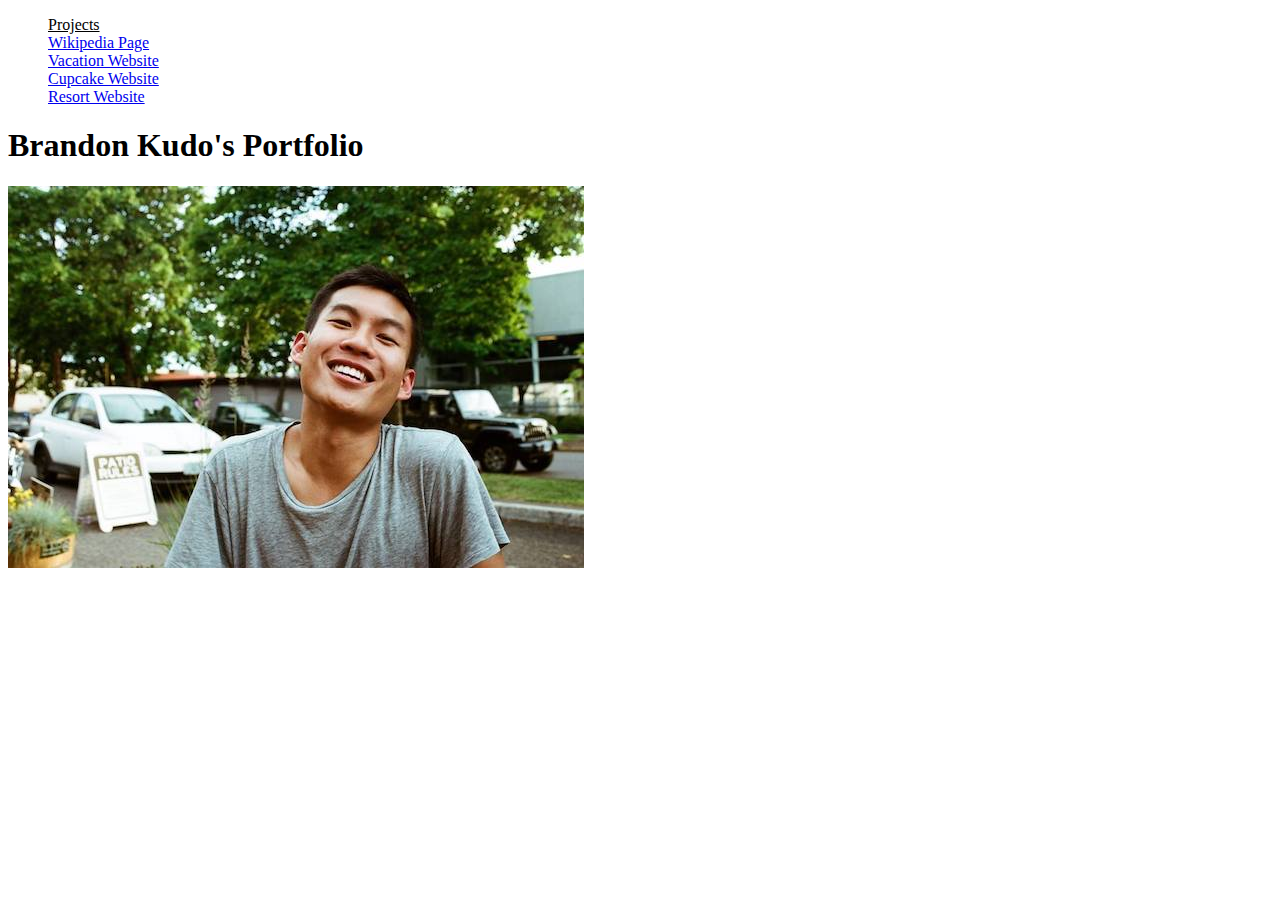
==== index.html @ 9187698b "add sidebar text, links, styling" ====
<!DOCTYPE html>
<html>
  <head>
    <link rel="stylesheet" href="https://maxcdn.bootstrapcdn.com/bootstrap/4.0.0-beta/css/bootstrap.min.css" integrity="sha384-/Y6pD6FV/Vv2HJnA6t+vslU6fwYXjCFtcEpHbNJ0lyAFsXTsjBbfaDjzALeQsN6M" crossorigin="anonymous">
    <link href="css/styles.css" rel="stylesheet" type= "text/css">
    <title>Brandon Kudo's Portfolio</title>
  </head>

<!--start container-->

  <div class="container">

<!--start rows-->

    <div class="row">

<!--sidebar-->

      <div class="col-md-2">
        <div class="well">
          <ul class="sidebar">
            <li class="sidebar-headings">Projects</li>
            <li><a href="#">Wikipedia Page</a></li>
            <li><a href="#">Vacation Website</a></li>
            <li><a href="#">Cupcake Website</a></li>
            <li><a href="#">Resort Website</a></li>
            <li><a href="#"></a></li>
            <li><a href="#"></a></li>
            <li><a href="#"></a></li>
          </ul>
        </div>
      </div>

      <!--end sidebar start main body-->

      <div class="col-md-10">
        <h1>Brandon Kudo's Portfolio</h1>
        <img src="img/me.jpg">
      </div>

      <!--end main body-->

    </div>

<!--end rows-->

  </div>

<!--end container-->

</html>
---- css/styles.css ----
.sidebar {
  list-style-type: none;
  font-size: 10;
  text-align: left;
}

.sidebar-headings {
text-decoration: underline;
}
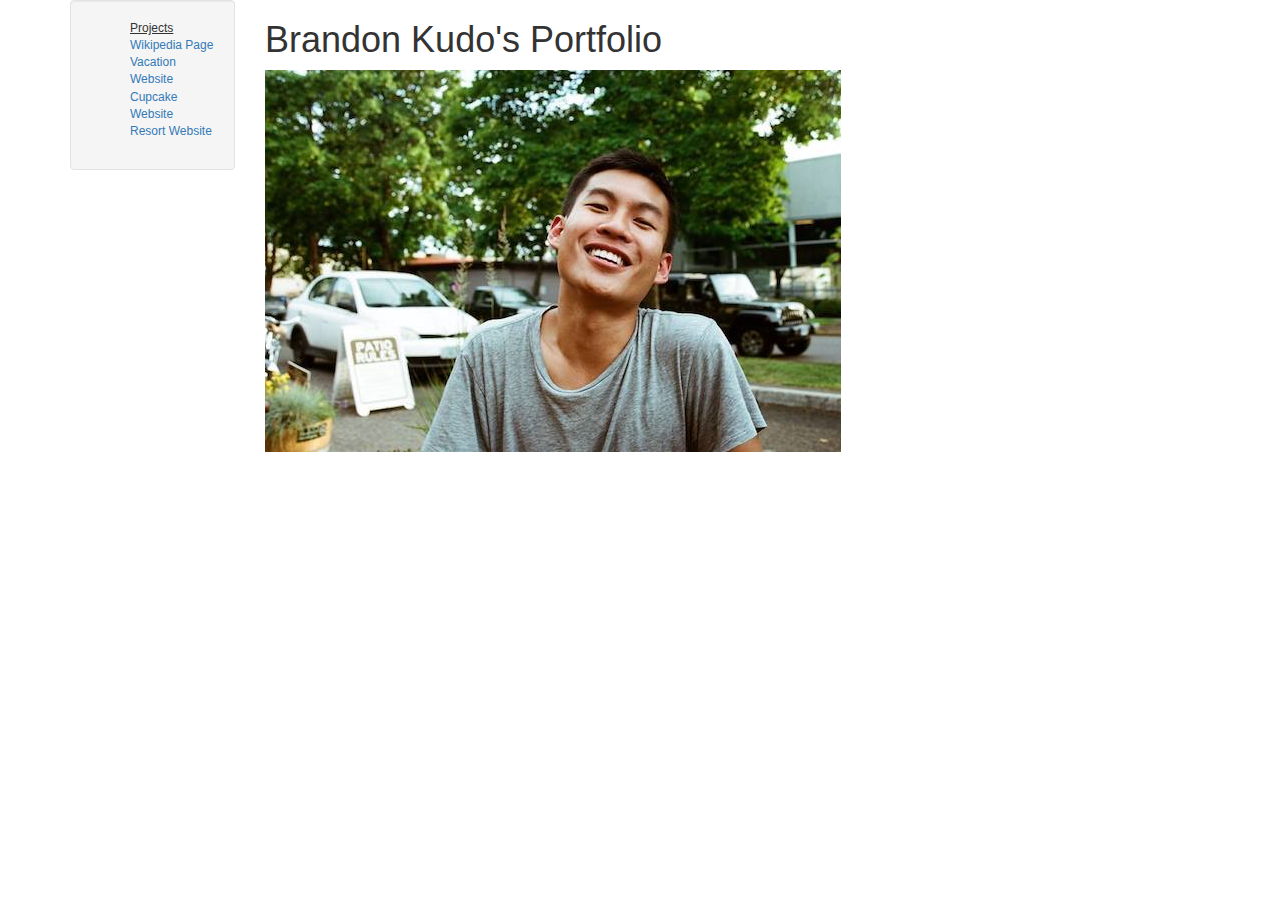
==== commit bf3cb16c: "add well" ====
--- a/index.html
+++ b/index.html
@@ -1,51 +1,52 @@
 <!DOCTYPE html>
 <html>
   <head>
-    <link rel="stylesheet" href="https://maxcdn.bootstrapcdn.com/bootstrap/4.0.0-beta/css/bootstrap.min.css" integrity="sha384-/Y6pD6FV/Vv2HJnA6t+vslU6fwYXjCFtcEpHbNJ0lyAFsXTsjBbfaDjzALeQsN6M" crossorigin="anonymous">
+    <link rel="stylesheet" href="https://maxcdn.bootstrapcdn.com/bootstrap/3.3.7/css/bootstrap.min.css" integrity="sha384-BVYiiSIFeK1dGmJRAkycuHAHRg32OmUcww7on3RYdg4Va+PmSTsz/K68vbdEjh4u" crossorigin="anonymous">
     <link href="css/styles.css" rel="stylesheet" type= "text/css">
     <title>Brandon Kudo's Portfolio</title>
   </head>
+  <body>
 
-<!--start container-->
+  <!--start container-->
 
-  <div class="container">
+    <div class="container">
 
-<!--start rows-->
+  <!--start rows-->
 
-    <div class="row">
+      <div class="row">
 
-<!--sidebar-->
+  <!--sidebar-->
 
-      <div class="col-md-2">
-        <div class="well">
-          <ul class="sidebar">
-            <li class="sidebar-headings">Projects</li>
-            <li><a href="#">Wikipedia Page</a></li>
-            <li><a href="#">Vacation Website</a></li>
-            <li><a href="#">Cupcake Website</a></li>
-            <li><a href="#">Resort Website</a></li>
-            <li><a href="#"></a></li>
-            <li><a href="#"></a></li>
-            <li><a href="#"></a></li>
-          </ul>
+        <div class="col-md-2">
+          <div class="well">
+            <ul class="sidebar">
+              <li class="sidebar-headings">Projects</li>
+              <li><a href="#">Wikipedia Page</a></li>
+              <li><a href="#">Vacation Website</a></li>
+              <li><a href="#">Cupcake Website</a></li>
+              <li><a href="#">Resort Website</a></li>
+              <li><a href="#"></a></li>
+              <li><a href="#"></a></li>
+              <li><a href="#"></a></li>
+            </ul>
+          </div>
         </div>
+
+        <!--end sidebar start main body-->
+
+        <div class="col-md-10">
+          <h1>Brandon Kudo's Portfolio</h1>
+          <img src="img/me.jpg">
+        </div>
+
+        <!--end main body-->
+
       </div>
 
-      <!--end sidebar start main body-->
-
-      <div class="col-md-10">
-        <h1>Brandon Kudo's Portfolio</h1>
-        <img src="img/me.jpg">
-      </div>
-
-      <!--end main body-->
+  <!--end rows-->
 
     </div>
 
-<!--end rows-->
-
-  </div>
-
-<!--end container-->
-
+  <!--end container-->
+  </body>
 </html>
--- a/css/styles.css
+++ b/css/styles.css
@@ -1,6 +1,6 @@
 .sidebar {
   list-style-type: none;
-  font-size: 10;
+  font-size: 12px;
   text-align: left;
 }
 
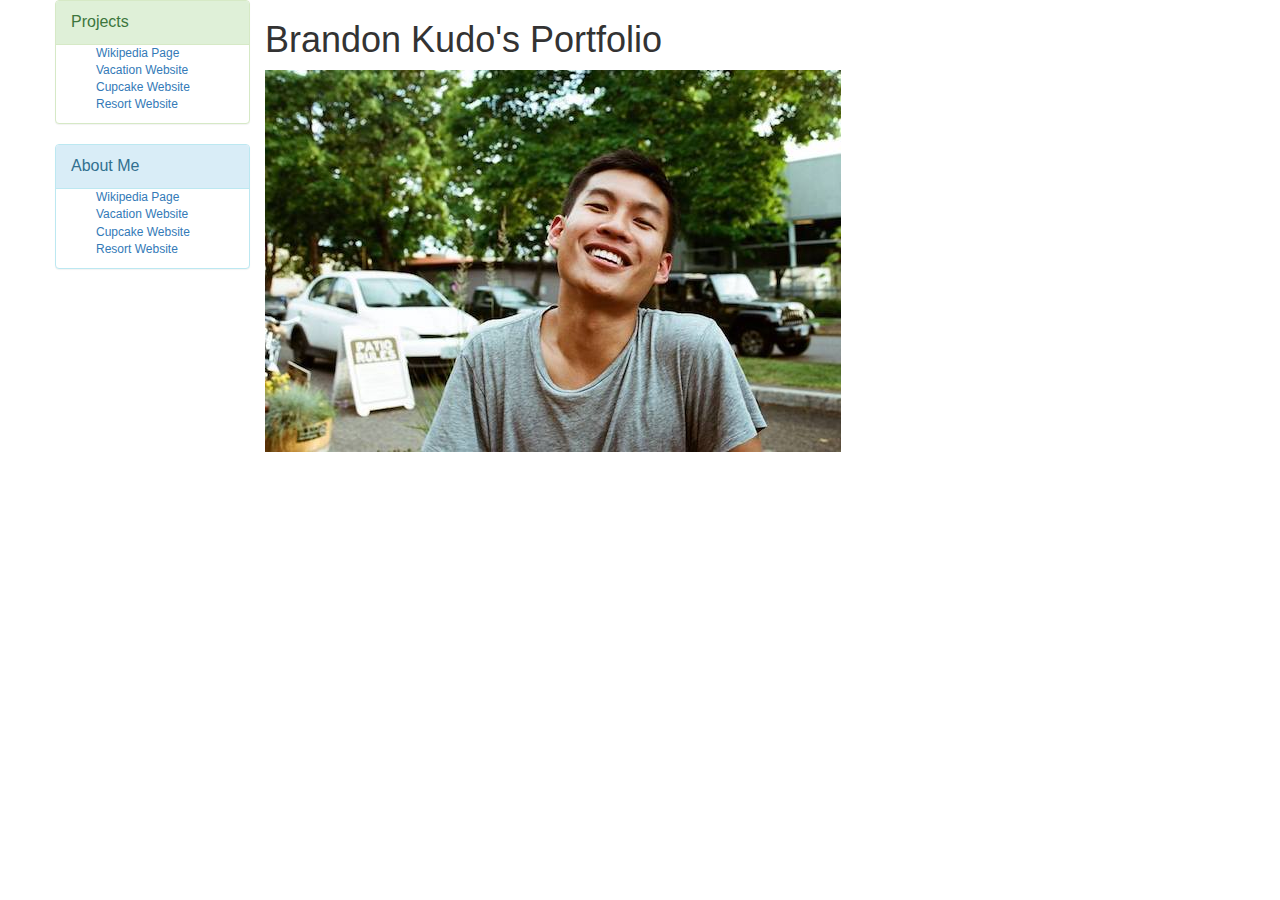
==== commit ea8f8e46: "add about me box, add row in column" ====
--- a/index.html
+++ b/index.html
@@ -18,18 +18,44 @@
   <!--sidebar-->
 
         <div class="col-md-2">
-          <div class="well">
-            <ul class="sidebar">
-              <li class="sidebar-headings">Projects</li>
-              <li><a href="#">Wikipedia Page</a></li>
-              <li><a href="#">Vacation Website</a></li>
-              <li><a href="#">Cupcake Website</a></li>
-              <li><a href="#">Resort Website</a></li>
-              <li><a href="#"></a></li>
-              <li><a href="#"></a></li>
-              <li><a href="#"></a></li>
-            </ul>
+
+          <div class="row">
+            <div class="panel panel-success">
+              <div class="panel-heading">
+                <div class="panel-title">Projects
+                </div>
+              </div>
+                <ul class="sidebar">
+                  <li><a href="#">Wikipedia Page</a></li>
+                  <li><a href="#">Vacation Website</a></li>
+                  <li><a href="#">Cupcake Website</a></li>
+                  <li><a href="#">Resort Website</a></li>
+                  <li><a href="#"></a></li>
+                  <li><a href="#"></a></li>
+                  <li><a href="#"></a></li>
+                </ul>
+            </div>
           </div>
+
+          <div class="row">
+            <div class="panel panel-info">
+              <div class="panel-heading">
+                <div class="panel-title">About Me
+                </div>
+              </div>
+                <ul class="sidebar">
+                  <li><a href="#">Wikipedia Page</a></li>
+                  <li><a href="#">Vacation Website</a></li>
+                  <li><a href="#">Cupcake Website</a></li>
+                  <li><a href="#">Resort Website</a></li>
+                  <li><a href="#"></a></li>
+                  <li><a href="#"></a></li>
+                  <li><a href="#"></a></li>
+                </ul>
+            </div>
+          </div>
+
+
         </div>
 
         <!--end sidebar start main body-->
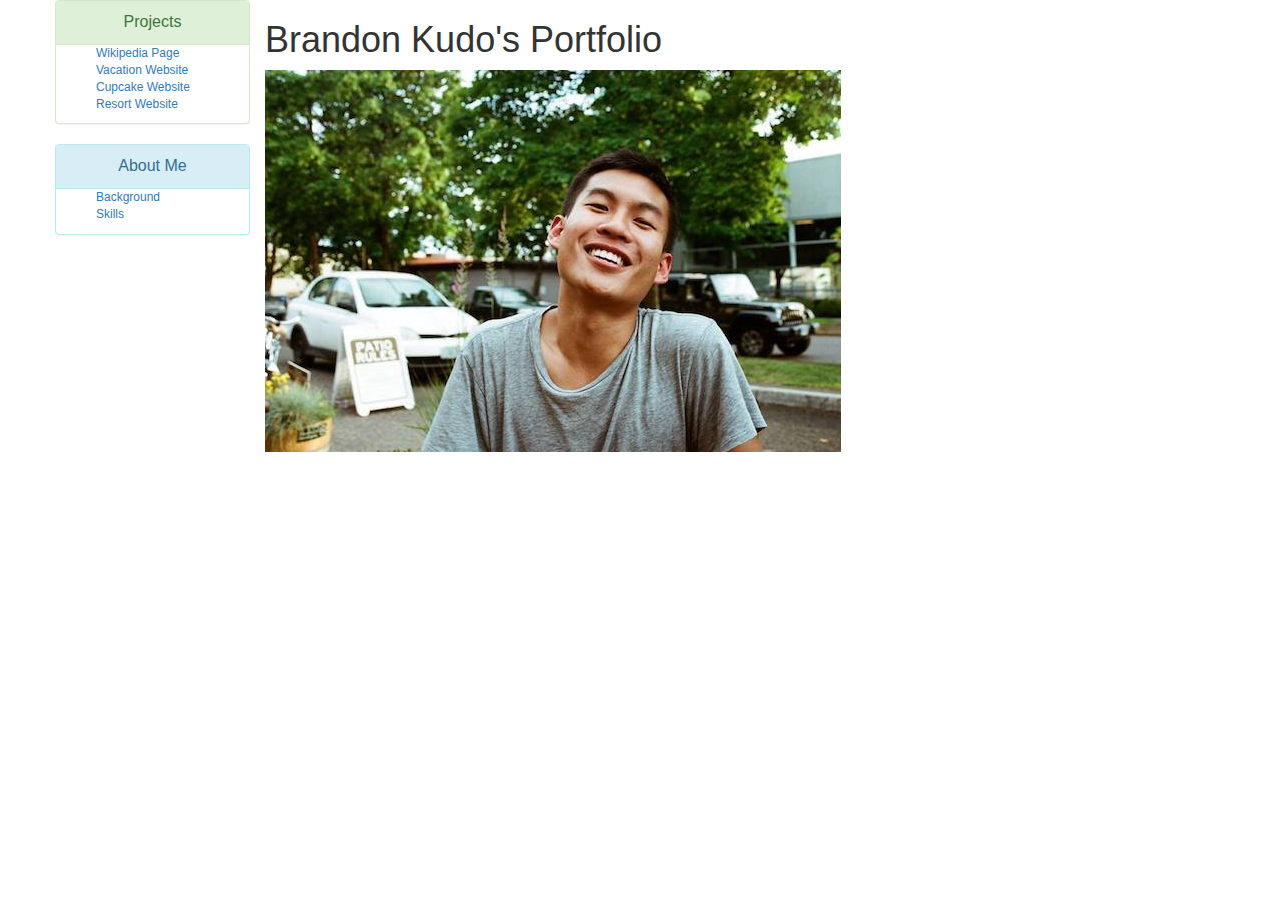
==== commit 787234fe: "add background and skills pages" ====
--- a/index.html
+++ b/index.html
@@ -44,13 +44,8 @@
                 </div>
               </div>
                 <ul class="sidebar">
-                  <li><a href="#">Wikipedia Page</a></li>
-                  <li><a href="#">Vacation Website</a></li>
-                  <li><a href="#">Cupcake Website</a></li>
-                  <li><a href="#">Resort Website</a></li>
-                  <li><a href="#"></a></li>
-                  <li><a href="#"></a></li>
-                  <li><a href="#"></a></li>
+                  <li><a href="background.html">Background</a></li>
+                  <li><a href="skills.html">Skills</a></li>
                 </ul>
             </div>
           </div>
--- a/css/styles.css
+++ b/css/styles.css
@@ -7,3 +7,7 @@
 .sidebar-headings {
 text-decoration: underline;
 }
+
+.panel-title {
+  text-align: center;
+}
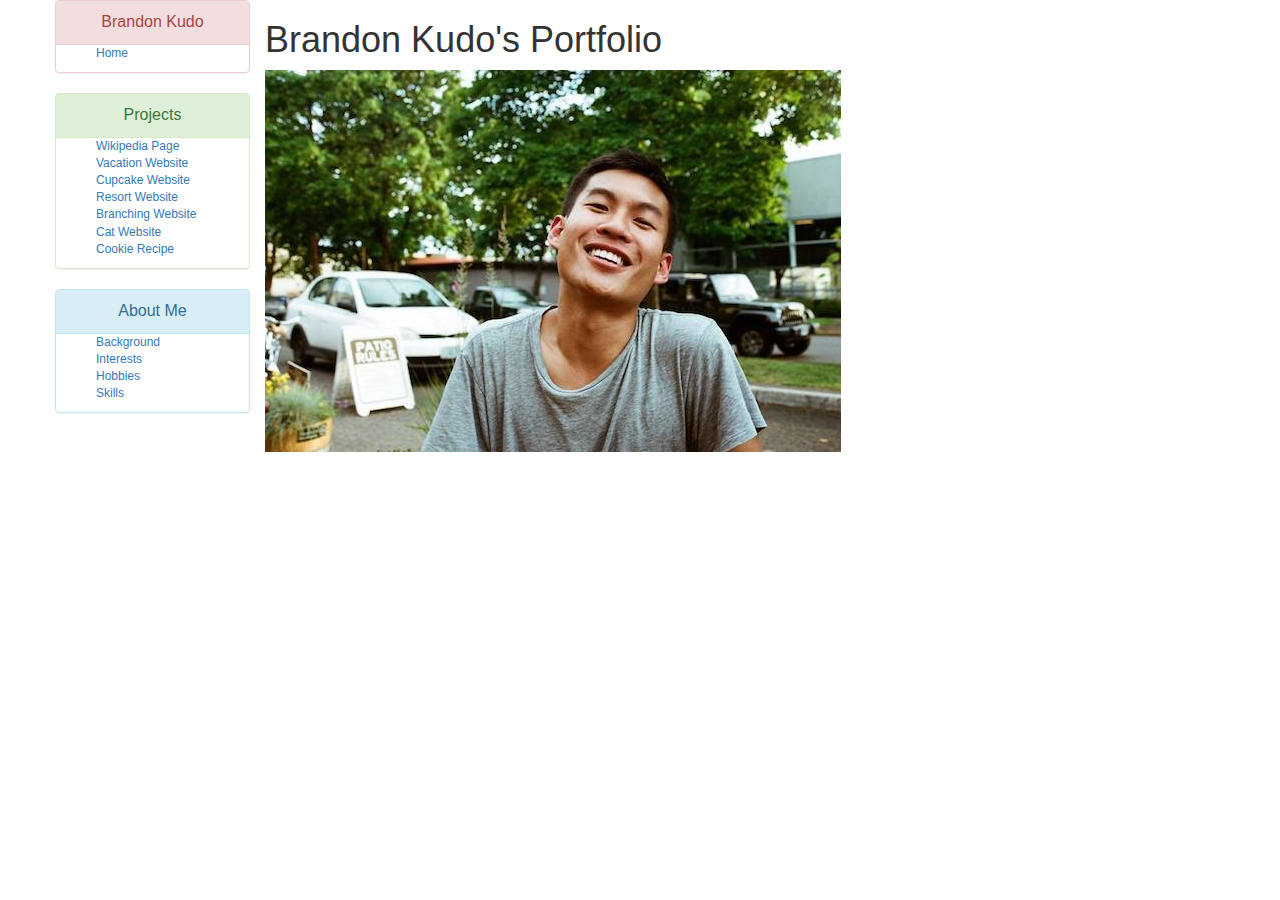
==== commit f1a58cc5: "add links to project repositories" ====
--- a/index.html
+++ b/index.html
@@ -19,6 +19,21 @@
 
         <div class="col-md-2">
 
+
+          <div class="row">
+            <div class="panel panel-danger">
+              <div class="panel-heading">
+                <div class="panel-title">Brandon Kudo
+                </div>
+              </div>
+                <ul class="sidebar">
+                  <li><a href="index.html">Home</a></li>
+                </ul>
+            </div>
+          </div>
+
+          <!--Projects-->
+
           <div class="row">
             <div class="panel panel-success">
               <div class="panel-heading">
@@ -26,16 +41,18 @@
                 </div>
               </div>
                 <ul class="sidebar">
-                  <li><a href="#">Wikipedia Page</a></li>
-                  <li><a href="#">Vacation Website</a></li>
-                  <li><a href="#">Cupcake Website</a></li>
-                  <li><a href="#">Resort Website</a></li>
-                  <li><a href="#"></a></li>
-                  <li><a href="#"></a></li>
-                  <li><a href="#"></a></li>
+                  <li><a href="https://github.com/brandonkudo/wiki-page">Wikipedia Page</a></li>
+                  <li><a href="https://github.com/brandonkudo/vacation-site">Vacation Website</a></li>
+                  <li><a href="https://github.com/brandonkudo/cupcake-site">Cupcake Website</a></li>
+                  <li><a href="https://github.com/brandonkudo/resort">Resort Website</a></li>
+                  <li><a href="https://github.com/brandonkudo/branching-website">Branching Website</a></li>
+                  <li><a href="https://github.com/brandonkudo/cat-site">Cat Website</a></li>
+                  <li><a href="https://github.com/brandonkudo/cookie-recipe">Cookie Recipe</a></li>
                 </ul>
             </div>
           </div>
+
+          <!--about me-->
 
           <div class="row">
             <div class="panel panel-info">
@@ -45,6 +62,8 @@
               </div>
                 <ul class="sidebar">
                   <li><a href="background.html">Background</a></li>
+                  <li><a href="interests.html">Interests</a></li>
+                  <li><a href="hobbies.html">Hobbies</a></li>
                   <li><a href="skills.html">Skills</a></li>
                 </ul>
             </div>
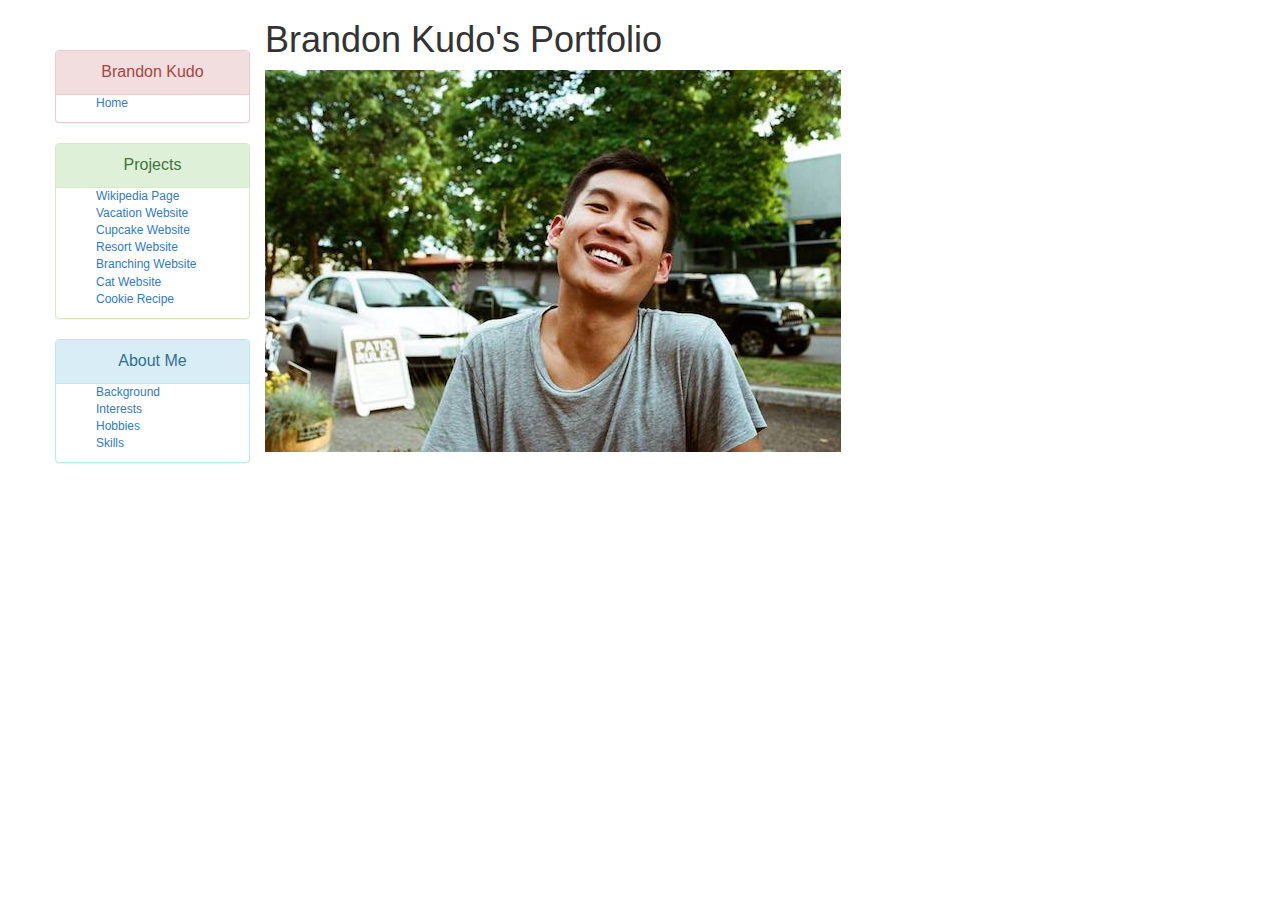
==== commit a52f7d58: "add margins to all about me pages" ====
--- a/index.html
+++ b/index.html
@@ -21,14 +21,16 @@
 
 
           <div class="row">
-            <div class="panel panel-danger">
-              <div class="panel-heading">
-                <div class="panel-title">Brandon Kudo
+            <div class="box-1">
+              <div class="panel panel-danger">
+                <div class="panel-heading">
+                  <div class="panel-title">Brandon Kudo
+                  </div>
                 </div>
+                  <ul class="sidebar">
+                    <li><a href="index.html">Home</a></li>
+                  </ul>
               </div>
-                <ul class="sidebar">
-                  <li><a href="index.html">Home</a></li>
-                </ul>
             </div>
           </div>
 
--- a/css/styles.css
+++ b/css/styles.css
@@ -11,3 +11,17 @@
 .panel-title {
   text-align: center;
 }
+
+.main-body {
+  margin-top: 50px;
+  border: 5px;
+  text-align: justify;
+}
+
+.page-title {
+  text-align: center;
+}
+
+.box-1 {
+  margin-top: 50px;
+}
